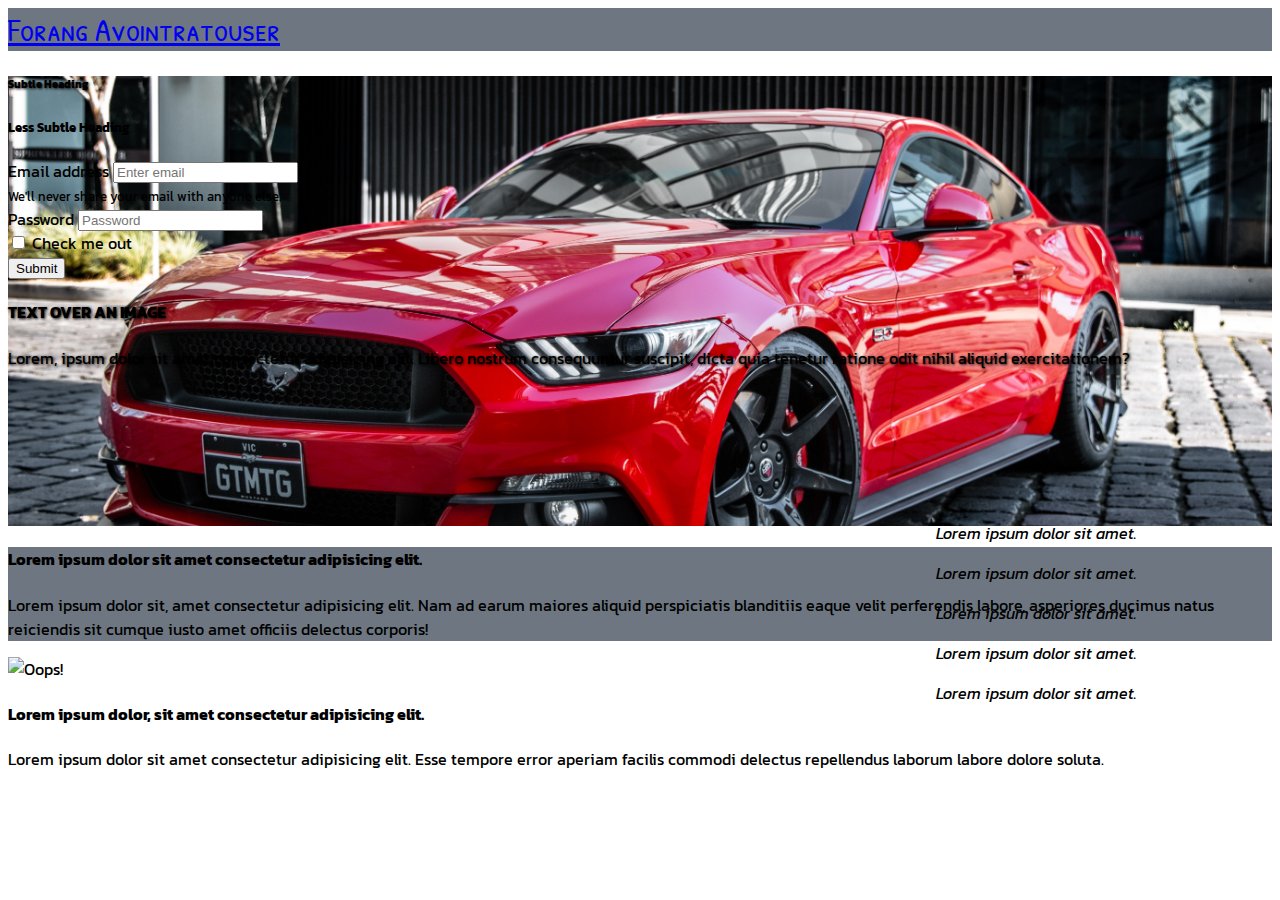
==== index.html @ f3588e38 "Working on photos section alignmnet" ====
<!DOCTYPE html>
<html lang="en">
<head>
  <meta charset="UTF-8">
  <meta http-equiv="X-UA-Compatible" content="IE=edge">
  <meta name="viewport" content="width=device-width, initial-scale=1.0">
  <title>Week 1 Checkpoint | Clone Site</title>
  <link rel="stylesheet" href="https://cdn.jsdelivr.net/npm/bootstrap@4.6.0/dist/css/bootstrap.min.css" integrity="sha384-B0vP5xmATw1+K9KRQjQERJvTumQW0nPEzvF6L/Z6nronJ3oUOFUFpCjEUQouq2+l" crossorigin="anonymous">
  <link rel="stylesheet" href="https://cdnjs.cloudflare.com/ajax/libs/font-awesome/5.15.3/css/all.min.css" integrity="sha512-iBBXm8fW90+nuLcSKlbmrPcLa0OT92xO1BIsZ+ywDWZCvqsWgccV3gFoRBv0z+8dLJgyAHIhR35VZc2oM/gI1w==" crossorigin="anonymous" />
  <link rel="stylesheet" href="style.css">
  <link rel="preconnect" href="https://fonts.gstatic.com">
  <link href="https://fonts.googleapis.com/css2?family=Kanit&family=Patrick+Hand+SC&display=swap" rel="stylesheet">
</head>
<body>
  <!-- CONTINER 1 -->
  <header class="container-fluid">
    <div class="row">
      <div class="col-12 p-0">
<!-- Sticky-top nav bar with icon and text -->
        <nav class="navbar sticky-top navbar-light" id="top-bar">
          <a class="navbar-brand text-light" href="#">
            <i class="fas fa-cogs mr-3"></i>
            Forang Avointratouser
          </a>
        </nav>
      </div>
    </div>
  </header>
  <!-- END CONTAINER 1 -->

  <main>
    <!-- CONTAINER 2 -->
    <div class="container-fluid">

      <div class="car-banner row p-0 align-content-center">
        <div class="info-input col-md-4 col-12 p-md-5">
          <h6 class="mb-0 text-light">Subtle Heading</h6>
          <!-- INFO CARD START -->
          <div class="card align-self-center" style="width: 20rem;">
            <div class="card-body">
              <h5 class="text-dark">Less Subtle Heading</h5>
              <!-- FORM START -->
              <div class="sample-form">
                <div class="form-group">
                  <label for="exampleInputEmail1">Email address</label>
                  <input type="email" class="form-control" id="exampleInputEmail1" aria-describedby="emailHelp" placeholder="Enter email">
                  <small id="emailHelp" class="form-text text-muted">We'll never share your email with anyone else.</small>
                </div>
                <div class="form-group">
                  <label for="exampleInputPassword1">Password</label>
                  <input type="password" class="form-control" id="exampleInputPassword1" placeholder="Password">
                </div>
                <div class="form-group form-check">
                  <input type="checkbox" class="form-check-input" id="exampleCheck1">
                  <label class="form-check-label" for="exampleCheck1">Check me out</label>
                </div>
                <button type="submit" class="btn btn-primary">Submit</button>
              </div>
              <!-- FORM END -->
            </div>
          </div>
        </div>
        <!-- INFO CARD END -->
        <div class="banner-text col-8 text-light flex-column justify-content-center d-none d-md-flex">
          <h4>TEXT OVER AN IMAGE</h4>
          <div class="row">
            <div class="col-8">
              <p>Lorem, ipsum dolor sit amet consectetur adipisicing elit. Libero nostrum consequuntur suscipit, dicta quia tenetur ratione odit nihil aliquid exercitationem?</p>
            </div>
          </div>
        </div>
      </div>  
      </div>
    <!-- END CONTAINER 2 -->

    <!-- CONTAINER 3 -->
    <div class="container-fluid">
      <div class="info-details-box row p-0 p-md-4">
        <div class="info-links-box col-12 col-md-6 order-md-2">
          <div class="card mt-4 mt-md-0" style="width: 20rem;">
            <div class="card-body d-flex flex-column">
              <i class="fas fa-wrench p-2 d-flex flex-row"><p class="px-3 mb-0">Lorem ipsum dolor sit amet.</p></i>
              <i class="fas fa-cog p-2 d-flex flex-row"><p class="px-3 mb-0">Lorem ipsum dolor sit amet.</p></i>
              <i class="fas fa-circle-notch p-2 d-flex flex-row"><p class="px-3 mb-0">Lorem ipsum dolor sit amet.</p></i>
              <i class="fas fa-check-double p-2 d-flex flex-row"><p class="px-3 mb-0">Lorem ipsum dolor sit amet.</p></i>
              <i class="fas fa-handshake p-2 d-flex flex-row"><p class="px-3 mb-0">Lorem ipsum dolor sit amet.</p></i>
            </div>
          </div>
        </div>
        <div class="col-12 col-md-4 text-light my-2">
          <h4>Lorem ipsum dolor sit amet consectetur adipisicing elit.</h4>
          <p>Lorem ipsum dolor sit, amet consectetur adipisicing elit. Nam ad earum maiores aliquid perspiciatis blanditiis eaque velit perferendis labore, asperiores ducimus natus reiciendis sit cumque iusto amet officiis delectus corporis!</p>
        </div>
      </div>
      <div class="photos bg-light row p-4">
        <div class="col-4">
          <img src="http://placeimg.com/300/400/any" alt="Oops!">
        </div>
        <div class="col-8">
          <span class="d-flex felx-row">
            <h4><i class="fas fa-gas-pump p-2"></i>Lorem ipsum dolor, sit amet consectetur adipisicing elit.</h4>
          </span>
          <p>Lorem ipsum dolor sit amet consectetur adipisicing elit. Esse tempore error aperiam facilis commodi delectus repellendus laborum labore dolore soluta.</p>

        </div>
      </div>
    </div>
    <!-- END CONTAINER 3 -->
  </main>

  <footer class="container"></footer>
</body>
</html>
---- style.css ----
:root {
  --blue-theme: #111d5e;
  --mustang-red: #8f0000;
  --orange-theme: #f37121;
  --green-theme: #c0e218;
  --gray-theme: #6e7781;
}

/* font-family: 'Kanit', sans-serif; */
/* font-family: 'Patrick Hand SC', cursive; */

body {
  font-family: 'Kanit', sans-serif;
}

 .navbar {
  background-color: var(--gray-theme);
  font-family: 'Patrick Hand SC', cursive;
}

.navbar-brand {
  font-size: 2rem;
}

.car-banner {
  background-image: url(./Mustan\ Pic.jpg);
  background-size: cover;
  background-position: center;
  height: 50vh;
}

.info-input>h6 {
  text-shadow: 1px 1px 3px black;
}

.banner-text {
  text-shadow: 1px 1px 3px black;
}

.info-details-box {
  position: relative;
  background-color: var(--gray-theme);
}

.info-links-box {
  position: absolute;
  bottom: -5rem;
  right: 1rem;
  
}

@media screen and (max-width: 700px) {
  .car-banner {
    min-height: 70vh;
  }

  .info-details-box {
    min-height: 80vh;
  }
  .info-links-box {
    position: unset;
  }
}
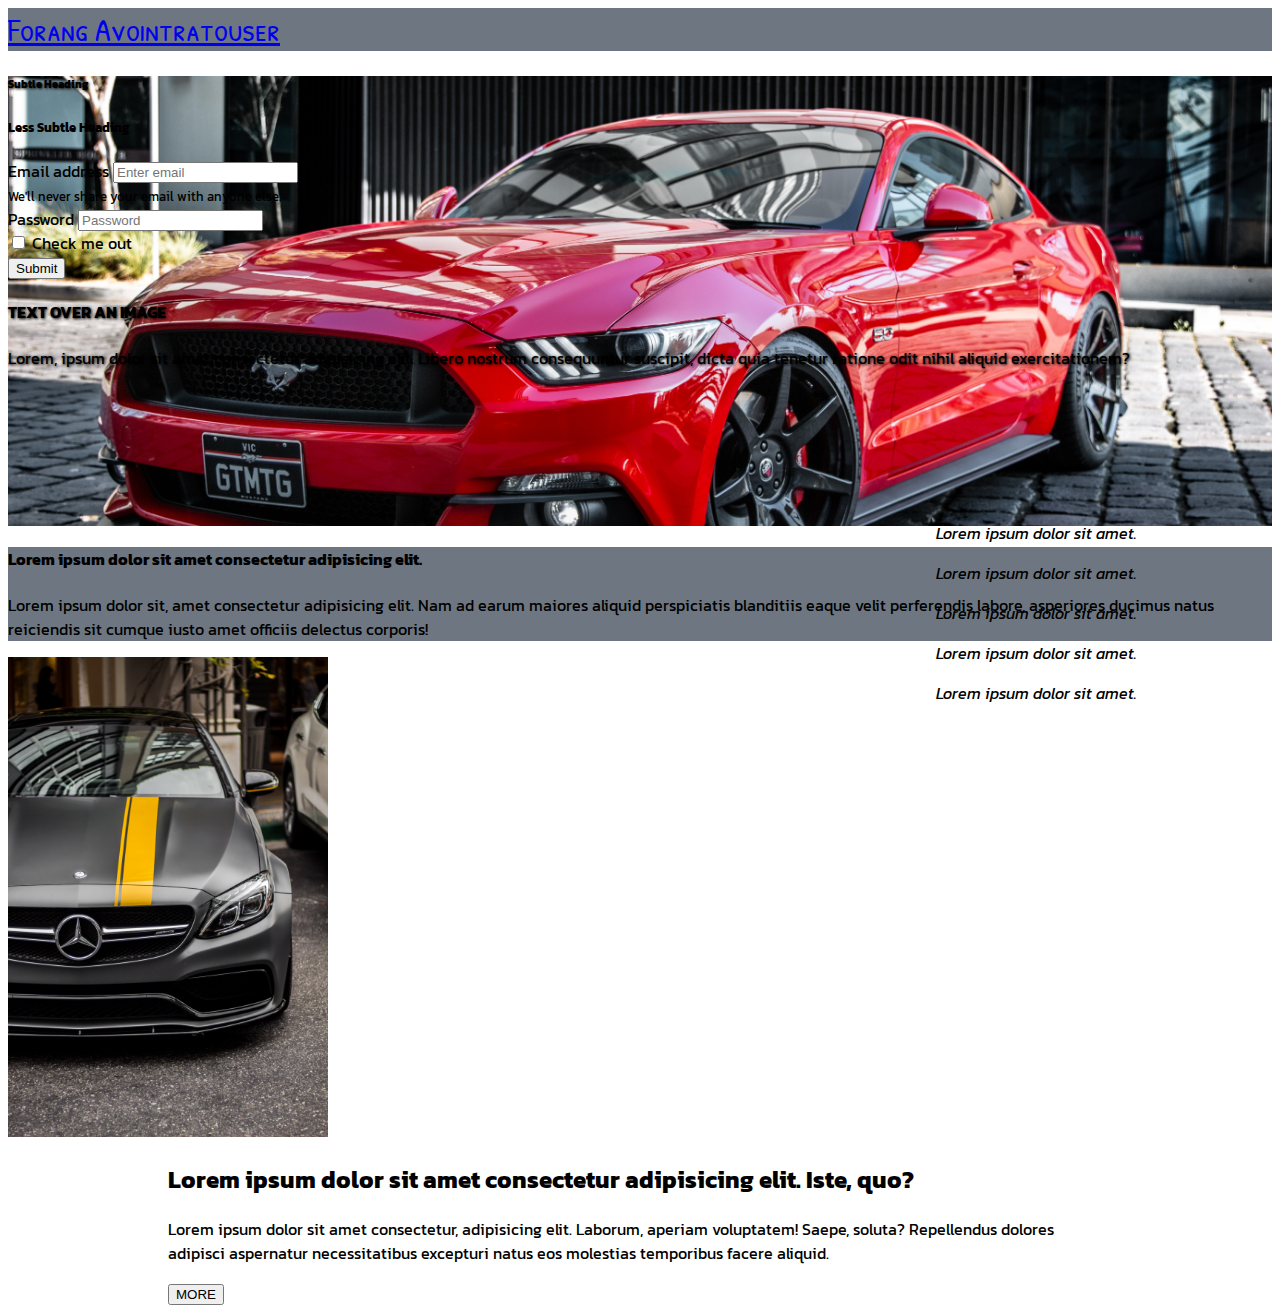
==== commit 61bef7a6: "Row with pic, text, and more button" ====
--- a/index.html
+++ b/index.html
@@ -12,12 +12,12 @@
   <link href="https://fonts.googleapis.com/css2?family=Kanit&family=Patrick+Hand+SC&display=swap" rel="stylesheet">
 </head>
 <body>
-  <!-- CONTINER 1 -->
-  <header class="container-fluid">
+  <!-- CONTINER 1 Sticky Navbar Header LINK -->
+  <header class="container-fluid sticky-top">
     <div class="row">
       <div class="col-12 p-0">
 <!-- Sticky-top nav bar with icon and text -->
-        <nav class="navbar sticky-top navbar-light" id="top-bar">
+        <nav class="navbar navbar-light" id="top-bar">
           <a class="navbar-brand text-light" href="#">
             <i class="fas fa-cogs mr-3"></i>
             Forang Avointratouser
@@ -29,9 +29,8 @@
   <!-- END CONTAINER 1 -->
 
   <main>
-    <!-- CONTAINER 2 -->
+    <!-- CONTAINER 2 Banner Section LINK -->
     <div class="container-fluid">
-
       <div class="car-banner row p-0 align-content-center">
         <div class="info-input col-md-4 col-12 p-md-5">
           <h6 class="mb-0 text-light">Subtle Heading</h6>
@@ -73,11 +72,12 @@
       </div>
     <!-- END CONTAINER 2 -->
 
-    <!-- CONTAINER 3 -->
+    <!-- CONTAINER 3 LINK -->
     <div class="container-fluid">
+      <!-- INFO AND ICONS CARD LINK -->
       <div class="info-details-box row p-0 p-md-4">
         <div class="info-links-box col-12 col-md-6 order-md-2">
-          <div class="card mt-4 mt-md-0" style="width: 20rem;">
+          <div class="card mt-4 mt-md-0 bg-light" style="width: 20rem;">
             <div class="card-body d-flex flex-column">
               <i class="fas fa-wrench p-2 d-flex flex-row"><p class="px-3 mb-0">Lorem ipsum dolor sit amet.</p></i>
               <i class="fas fa-cog p-2 d-flex flex-row"><p class="px-3 mb-0">Lorem ipsum dolor sit amet.</p></i>
@@ -92,16 +92,17 @@
           <p>Lorem ipsum dolor sit, amet consectetur adipisicing elit. Nam ad earum maiores aliquid perspiciatis blanditiis eaque velit perferendis labore, asperiores ducimus natus reiciendis sit cumque iusto amet officiis delectus corporis!</p>
         </div>
       </div>
-      <div class="photos bg-light row p-4">
-        <div class="col-4">
-          <img src="http://placeimg.com/300/400/any" alt="Oops!">
+      <!-- PICTURE AND MORE INFO LINK -->
+      <div class="row bg-light align-items-center p-4">
+        <div class="car-pic1 col-md-4 col-12">
+          <img src="./Mercedes Grey.jpg" alt="Oops!">
         </div>
-        <div class="col-8">
-          <span class="d-flex felx-row">
-            <h4><i class="fas fa-gas-pump p-2"></i>Lorem ipsum dolor, sit amet consectetur adipisicing elit.</h4>
-          </span>
-          <p>Lorem ipsum dolor sit amet consectetur adipisicing elit. Esse tempore error aperiam facilis commodi delectus repellendus laborum labore dolore soluta.</p>
-
+        <div class="more-info col-md-8 col-12 align-middle">
+          <h2>Lorem ipsum dolor sit amet consectetur adipisicing elit. Iste, quo?</h2>
+          <p>Lorem ipsum dolor sit amet consectetur, adipisicing elit. Laborum, aperiam voluptatem! Saepe, soluta? Repellendus dolores adipisci aspernatur necessitatibus excepturi natus eos molestias temporibus facere aliquid.</p>
+          <div class="more button d-flex justify-content-end">
+            <input class="btn btn-primary" type="submit" value="MORE">
+          </div>
         </div>
       </div>
     </div>
--- a/style.css
+++ b/style.css
@@ -23,7 +23,7 @@
 }
 
 .car-banner {
-  background-image: url(./Mustan\ Pic.jpg);
+  background-image: url(./Mustan\ Red.jpg);
   background-size: cover;
   background-position: center;
   height: 50vh;
@@ -49,6 +49,18 @@
   
 }
 
+.car-pic1>img {
+  max-width: 25vw;
+}
+
+.more-info {
+  padding: 0rem 10rem;
+}
+
+.more.button {
+  padding-right: 4rem;
+}
+
 @media screen and (max-width: 700px) {
   .car-banner {
     min-height: 70vh;
@@ -60,4 +72,16 @@
   .info-links-box {
     position: unset;
   }
+
+  .car-pic1>img {
+    max-width: 80vw;
+  }
+
+  .more-info {
+    padding: 1rem;
+  }
+
+  .more.button {
+    padding-right: 2rem;
+  }
 }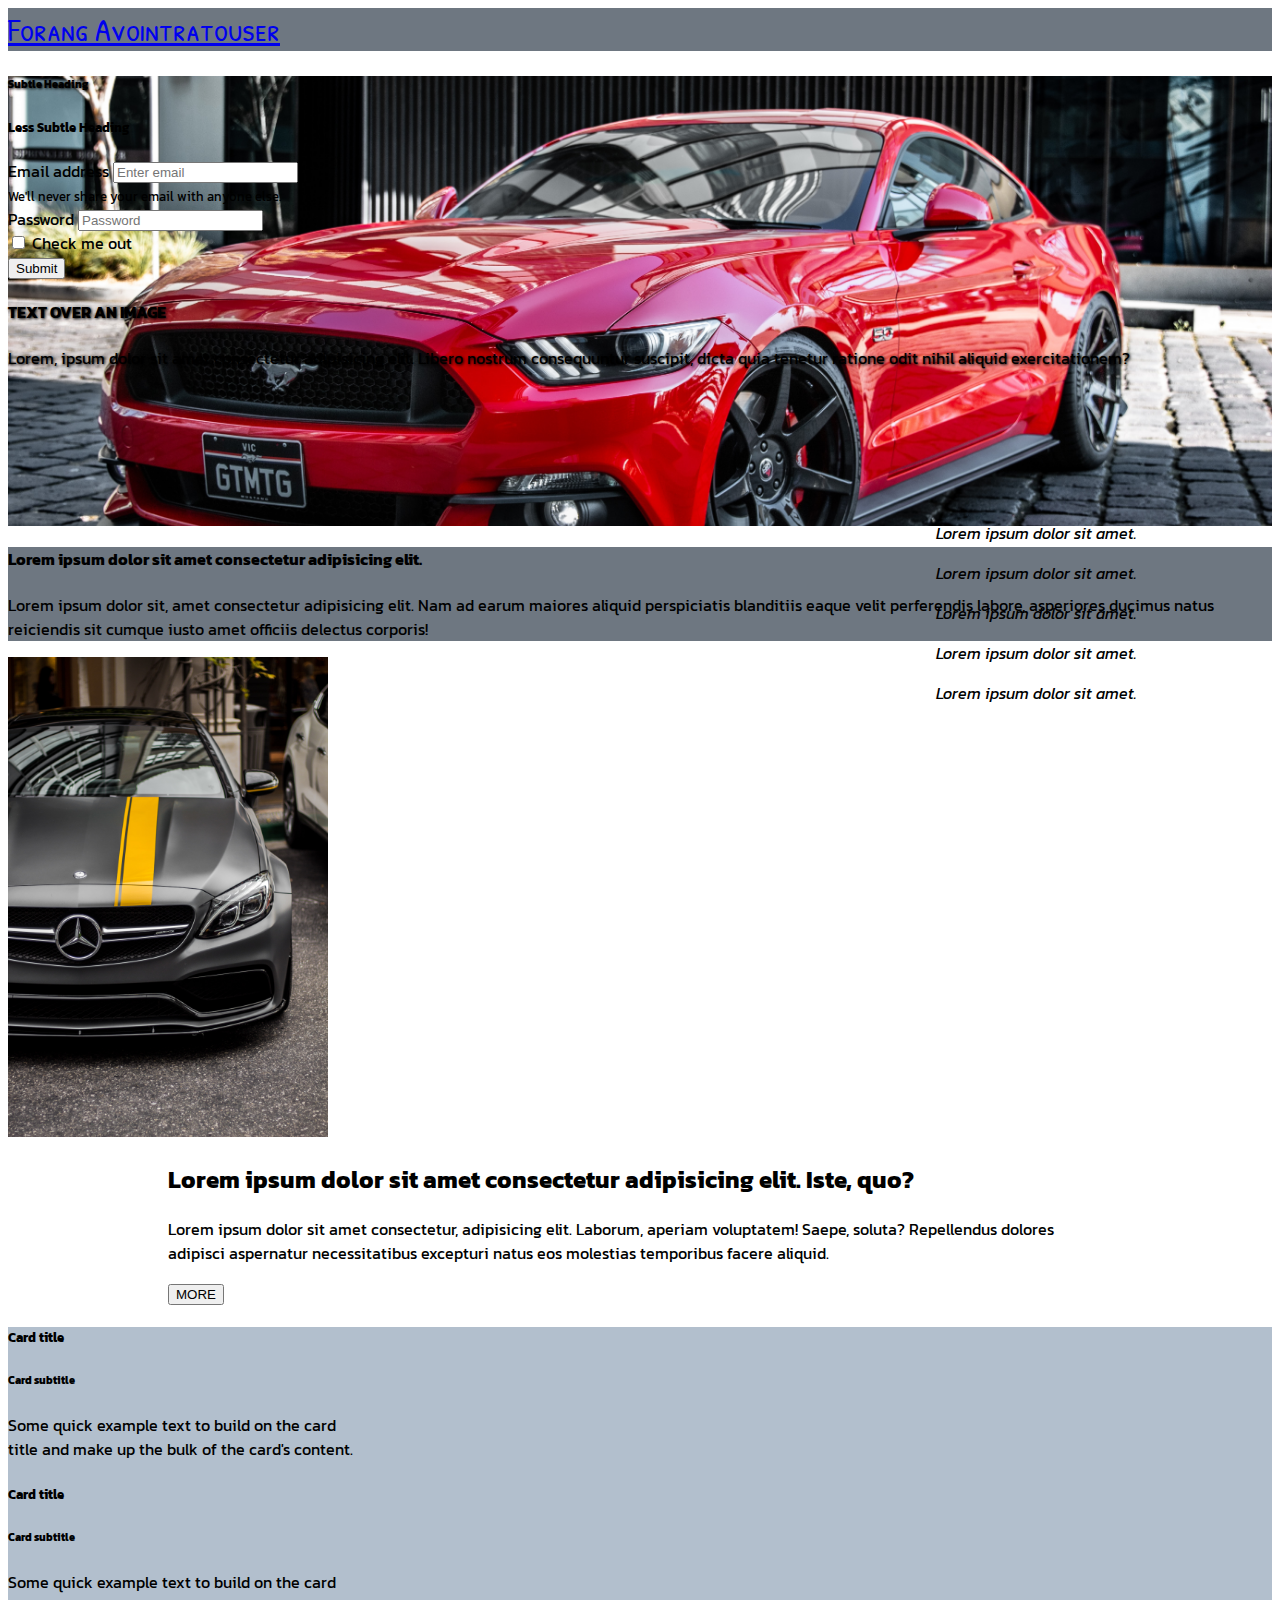
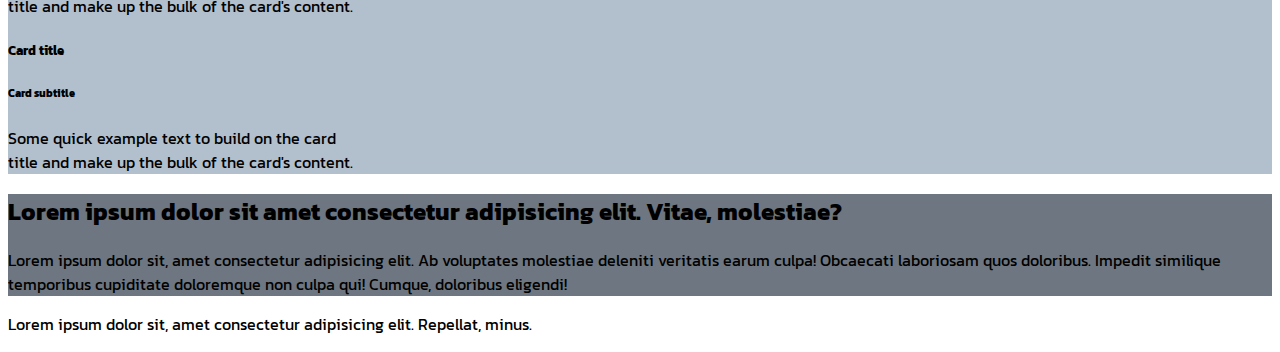
==== commit 32e1b787: "All sections complete" ====
--- a/index.html
+++ b/index.html
@@ -19,7 +19,7 @@
 <!-- Sticky-top nav bar with icon and text -->
         <nav class="navbar navbar-light" id="top-bar">
           <a class="navbar-brand text-light" href="#">
-            <i class="fas fa-cogs mr-3"></i>
+            <i class="fas fa-cogs mr-md-3 mr-2"></i>
             Forang Avointratouser
           </a>
         </nav>
@@ -29,7 +29,7 @@
   <!-- END CONTAINER 1 -->
 
   <main>
-    <!-- CONTAINER 2 Banner Section LINK -->
+  <!-- CONTAINER 2 Banner Section LINK -->
     <div class="container-fluid">
       <div class="car-banner row p-0 align-content-center">
         <div class="info-input col-md-4 col-12 p-md-5">
@@ -70,9 +70,9 @@
         </div>
       </div>  
       </div>
-    <!-- END CONTAINER 2 -->
+  <!-- END CONTAINER 2 -->
 
-    <!-- CONTAINER 3 LINK -->
+  <!-- CONTAINER 3 LINK -->
     <div class="container-fluid">
       <!-- INFO AND ICONS CARD LINK -->
       <div class="info-details-box row p-0 p-md-4">
@@ -105,10 +105,60 @@
           </div>
         </div>
       </div>
+      <!-- THREE CARDS ROW (MIDDLE CARD LARGER) LINK -->
+      <div class="three-cards row align-self-center py-4 flex-column flex-md-row">
+        <div class="col fit align d-flex justify-content-center order-2 order-md-1 py-md-0 py-4">
+          <div class="card" style="width: 22rem;">
+            <div class="card-body">
+              <h5 class="card-title">Card title</h5>
+              <h6 class="card-subtitle mb-2 text-muted">Card subtitle</h6>
+              <p class="card-text">Some quick example text to build on the card title and make up the bulk of the card's content.</p>
+            </div>
+          </div>
+        </div>
+        <div class="col fit align d-flex justify-content-center order-1 order-md-2 py-md-0 py-4">
+          <div class="card" style="width: 22rem;">
+            <div class="card-body">
+              <div class="icons">
+                <span class="d-flex justify-content-around">
+                  <i class="far fa-star fa-2x mb-3"></i>
+                  <i class="far fa-star fa-2x mb-3"></i>
+                  <i class="far fa-star fa-2x mb-3"></i>
+                </span>
+              </div>
+              <h5 class="card-title">Card title</h5>
+              <h6 class="card-subtitle mb-2 text-muted">Card subtitle</h6>
+              <p class="card-text">Some quick example text to build on the card title and make up the bulk of the card's content.</p>
+            </div>
+          </div>
+        </div>
+        <div class="col fit align d-flex justify-content-center order-3 py-md-0 py-4">
+          <div class="card" style="width: 22rem;">
+            <div class="card-body">
+              <h5 class="card-title">Card title</h5>
+              <h6 class="card-subtitle mb-2 text-muted">Card subtitle</h6>
+              <p class="card-text">Some quick example text to build on the card title and make up the bulk of the card's content.</p>
+            </div>
+          </div>
+        </div>
+      </div>
     </div>
-    <!-- END CONTAINER 3 -->
+  <!-- END CONTAINER 3 -->
   </main>
-
-  <footer class="container"></footer>
+  <!-- CONTAINER 4 LINK -->
+  <footer class="container-fluid">
+    <div class="footer-top row">
+      <div class="col-12 p-4">
+        <h2>Lorem ipsum dolor sit amet consectetur adipisicing elit. Vitae, molestiae?</h2>
+        <p>Lorem ipsum dolor sit, amet consectetur adipisicing elit. Ab voluptates molestiae deleniti veritatis earum culpa! Obcaecati laboriosam quos doloribus. Impedit similique temporibus cupiditate doloremque non culpa qui! Cumque, doloribus eligendi!</p>
+      </div>
+    </div>
+    <div class="footer-bottom row bg-light">
+      <div class="col-12 p-4 d-flex justify-content-center">
+        <p>Lorem ipsum dolor sit, amet consectetur adipisicing elit. Repellat, minus.</p>
+      </div>
+    </div>
+  </footer>
+  <!-- END CONTAINER 4 -->
 </body>
 </html>--- a/style.css
+++ b/style.css
@@ -4,6 +4,7 @@
   --orange-theme: #f37121;
   --green-theme: #c0e218;
   --gray-theme: #6e7781;
+  --light-gray-theme: #b2bfcd;
 }
 
 /* font-family: 'Kanit', sans-serif; */
@@ -61,6 +62,19 @@
   padding-right: 4rem;
 }
 
+.three-cards {
+  background-color: var(--light-gray-theme);
+}
+
+.fit.align {
+  height: fit-content;
+  align-self: center;
+}
+
+.footer-top {
+  background-color: var(--gray-theme);
+}
+
 @media screen and (max-width: 700px) {
   .car-banner {
     min-height: 70vh;
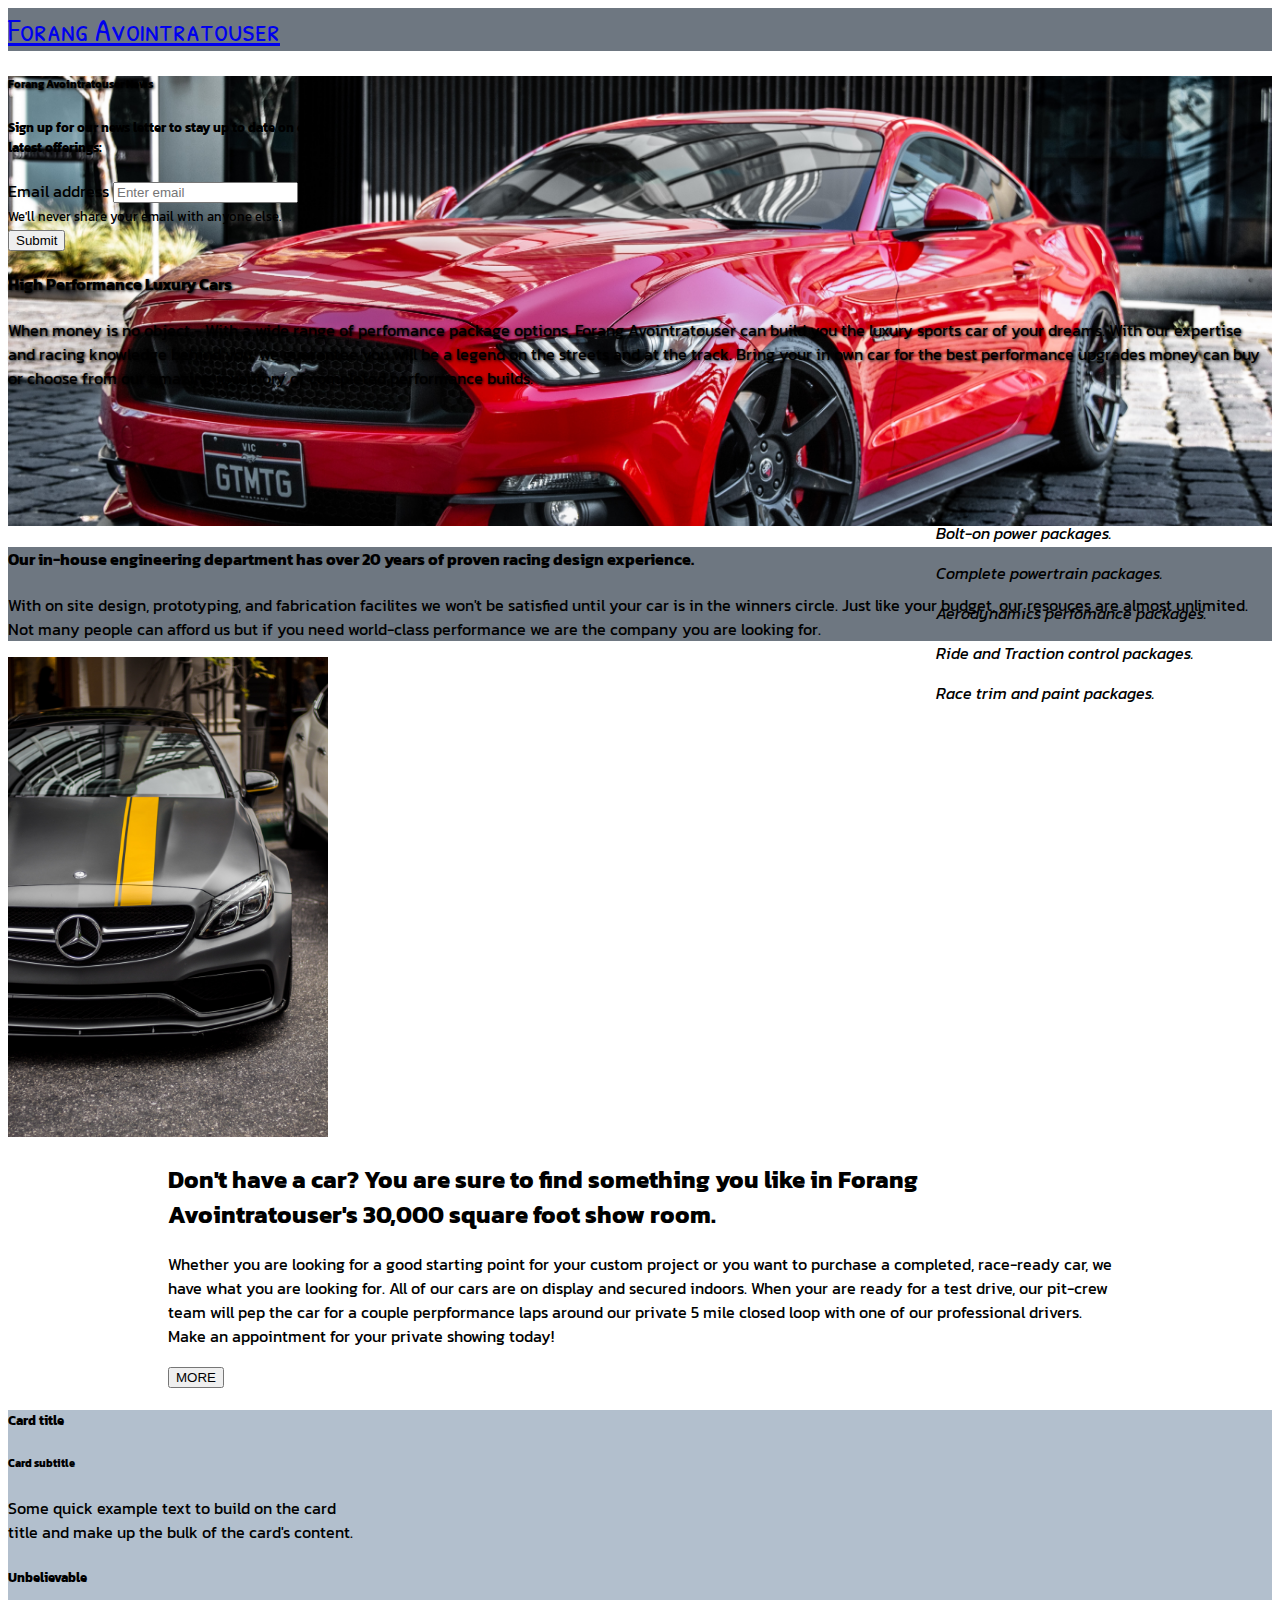
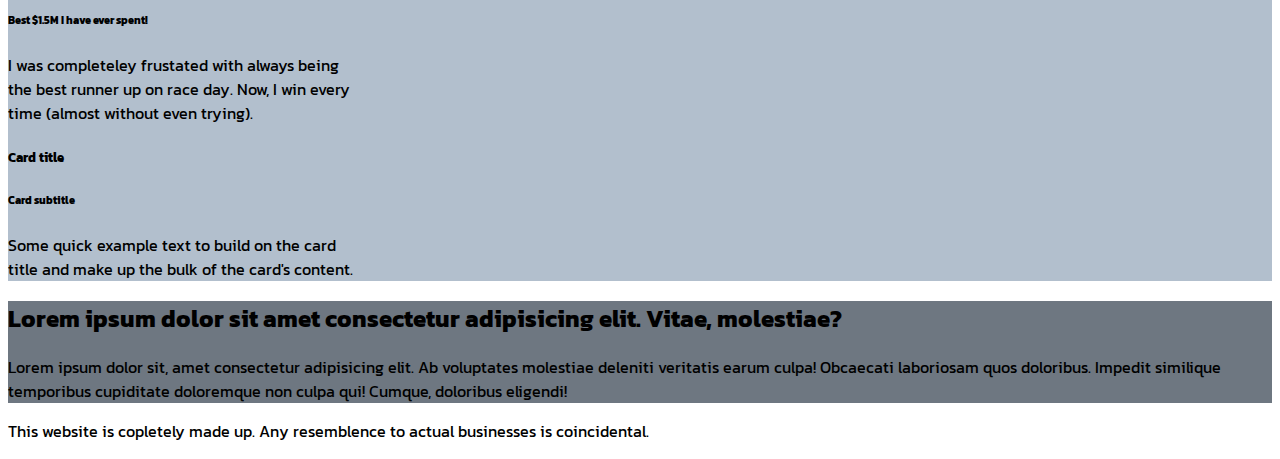
==== commit 73257d93: "Additional text changes" ====
--- a/index.html
+++ b/index.html
@@ -33,11 +33,11 @@
     <div class="container-fluid">
       <div class="car-banner row p-0 align-content-center">
         <div class="info-input col-md-4 col-12 p-md-5">
-          <h6 class="mb-0 text-light">Subtle Heading</h6>
+          <h6 class="mb-0 text-light">Forang Avointratouser News</h6>
           <!-- INFO CARD START -->
           <div class="card align-self-center" style="width: 20rem;">
             <div class="card-body">
-              <h5 class="text-dark">Less Subtle Heading</h5>
+              <h5 class="text-dark">Sign up for our news letter to stay up to date on our latest offerings:</h5>
               <!-- FORM START -->
               <div class="sample-form">
                 <div class="form-group">
@@ -45,14 +45,22 @@
                   <input type="email" class="form-control" id="exampleInputEmail1" aria-describedby="emailHelp" placeholder="Enter email">
                   <small id="emailHelp" class="form-text text-muted">We'll never share your email with anyone else.</small>
                 </div>
-                <div class="form-group">
-                  <label for="exampleInputPassword1">Password</label>
-                  <input type="password" class="form-control" id="exampleInputPassword1" placeholder="Password">
-                </div>
-                <div class="form-group form-check">
-                  <input type="checkbox" class="form-check-input" id="exampleCheck1">
-                  <label class="form-check-label" for="exampleCheck1">Check me out</label>
-                </div>
+<!-- 
+
+  <div class="form-group">
+    <label for="exampleInputPassword1">Password</label>
+    <input type="password" class="form-control" id="exampleInputPassword1" placeholder="Password">
+  </div>
+-->
+
+<!-- 
+
+  <div class="form-group form-check">
+    <input type="checkbox" class="form-check-input" id="exampleCheck1">
+    <label class="form-check-label" for="exampleCheck1">Check me out</label>
+  </div>
+  
+-->
                 <button type="submit" class="btn btn-primary">Submit</button>
               </div>
               <!-- FORM END -->
@@ -61,10 +69,10 @@
         </div>
         <!-- INFO CARD END -->
         <div class="banner-text col-8 text-light flex-column justify-content-center d-none d-md-flex">
-          <h4>TEXT OVER AN IMAGE</h4>
+          <h4>High Performance Luxury Cars</h4>
           <div class="row">
             <div class="col-8">
-              <p>Lorem, ipsum dolor sit amet consectetur adipisicing elit. Libero nostrum consequuntur suscipit, dicta quia tenetur ratione odit nihil aliquid exercitationem?</p>
+              <p>When money is no object - With a wide range of perfomance package options, Forang Avointratouser can build you the luxury sports car of your dreams.  With our expertise and racing knowledge behind you, we guarantee you will be a legend on the streets and at the track.  Bring your in own car for the best performance upgrades money can buy or choose from our amazing inventory of completed performance builds.</p>
             </div>
           </div>
         </div>
@@ -79,17 +87,17 @@
         <div class="info-links-box col-12 col-md-6 order-md-2">
           <div class="card mt-4 mt-md-0 bg-light" style="width: 20rem;">
             <div class="card-body d-flex flex-column">
-              <i class="fas fa-wrench p-2 d-flex flex-row"><p class="px-3 mb-0">Lorem ipsum dolor sit amet.</p></i>
-              <i class="fas fa-cog p-2 d-flex flex-row"><p class="px-3 mb-0">Lorem ipsum dolor sit amet.</p></i>
-              <i class="fas fa-circle-notch p-2 d-flex flex-row"><p class="px-3 mb-0">Lorem ipsum dolor sit amet.</p></i>
-              <i class="fas fa-check-double p-2 d-flex flex-row"><p class="px-3 mb-0">Lorem ipsum dolor sit amet.</p></i>
-              <i class="fas fa-handshake p-2 d-flex flex-row"><p class="px-3 mb-0">Lorem ipsum dolor sit amet.</p></i>
+              <i class="fas fa-wrench p-2 d-flex flex-row"><p class="px-3 mb-0">Bolt-on power packages.</p></i>
+              <i class="fas fa-cog p-2 d-flex flex-row"><p class="px-3 mb-0">Complete powertrain packages.</p></i>
+              <i class="fas fa-circle-notch p-2 d-flex flex-row"><p class="px-3 mb-0">Aerodynamics perfomance packages.</p></i>
+              <i class="fas fa-check-double p-2 d-flex flex-row"><p class="px-3 mb-0">Ride and Traction control packages.</p></i>
+              <i class="fas fa-handshake p-2 d-flex flex-row"><p class="px-3 mb-0">Race trim and paint packages.</p></i>
             </div>
           </div>
         </div>
         <div class="col-12 col-md-4 text-light my-2">
-          <h4>Lorem ipsum dolor sit amet consectetur adipisicing elit.</h4>
-          <p>Lorem ipsum dolor sit, amet consectetur adipisicing elit. Nam ad earum maiores aliquid perspiciatis blanditiis eaque velit perferendis labore, asperiores ducimus natus reiciendis sit cumque iusto amet officiis delectus corporis!</p>
+          <h4>Our in-house engineering department has over 20 years of proven racing design experience.</h4>
+          <p>With on site design, prototyping, and fabrication facilites we won't be satisfied until your car is in the winners circle.  Just like your budget, our resouces are almost unlimited.  Not many people can afford us but if you need world-class performance we are the company you are looking for.</p>
         </div>
       </div>
       <!-- PICTURE AND MORE INFO LINK -->
@@ -98,8 +106,8 @@
           <img src="./Mercedes Grey.jpg" alt="Oops!">
         </div>
         <div class="more-info col-md-8 col-12 align-middle">
-          <h2>Lorem ipsum dolor sit amet consectetur adipisicing elit. Iste, quo?</h2>
-          <p>Lorem ipsum dolor sit amet consectetur, adipisicing elit. Laborum, aperiam voluptatem! Saepe, soluta? Repellendus dolores adipisci aspernatur necessitatibus excepturi natus eos molestias temporibus facere aliquid.</p>
+          <h2>Don't have a car?  You are sure to find something you like in Forang Avointratouser's 30,000 square foot show room.</h2>
+          <p>Whether you are looking for a good starting point for your custom project or you want to purchase a completed, race-ready car, we have what you are looking for.  All of our cars are on display and secured indoors.  When your are ready for a test drive, our pit-crew team will pep the car for a couple perpformance laps around our private 5 mile closed loop with one of our professional drivers.  Make an appointment for your private showing today!</p>
           <div class="more button d-flex justify-content-end">
             <input class="btn btn-primary" type="submit" value="MORE">
           </div>
@@ -126,9 +134,9 @@
                   <i class="far fa-star fa-2x mb-3"></i>
                 </span>
               </div>
-              <h5 class="card-title">Card title</h5>
-              <h6 class="card-subtitle mb-2 text-muted">Card subtitle</h6>
-              <p class="card-text">Some quick example text to build on the card title and make up the bulk of the card's content.</p>
+              <h5 class="card-title">Unbelievable</h5>
+              <h6 class="card-subtitle mb-2 text-muted">Best $1.5M I have ever spent!</h6>
+              <p class="card-text">I was completeley frustated with always being the best runner up on race day.  Now, I win every time (almost without even trying).</p>
             </div>
           </div>
         </div>
@@ -155,7 +163,8 @@
     </div>
     <div class="footer-bottom row bg-light">
       <div class="col-12 p-4 d-flex justify-content-center">
-        <p>Lorem ipsum dolor sit, amet consectetur adipisicing elit. Repellat, minus.</p>
+        <p>This website is copletely made up. Any resemblence to actual businesses is coincidental.</p>
+
       </div>
     </div>
   </footer>
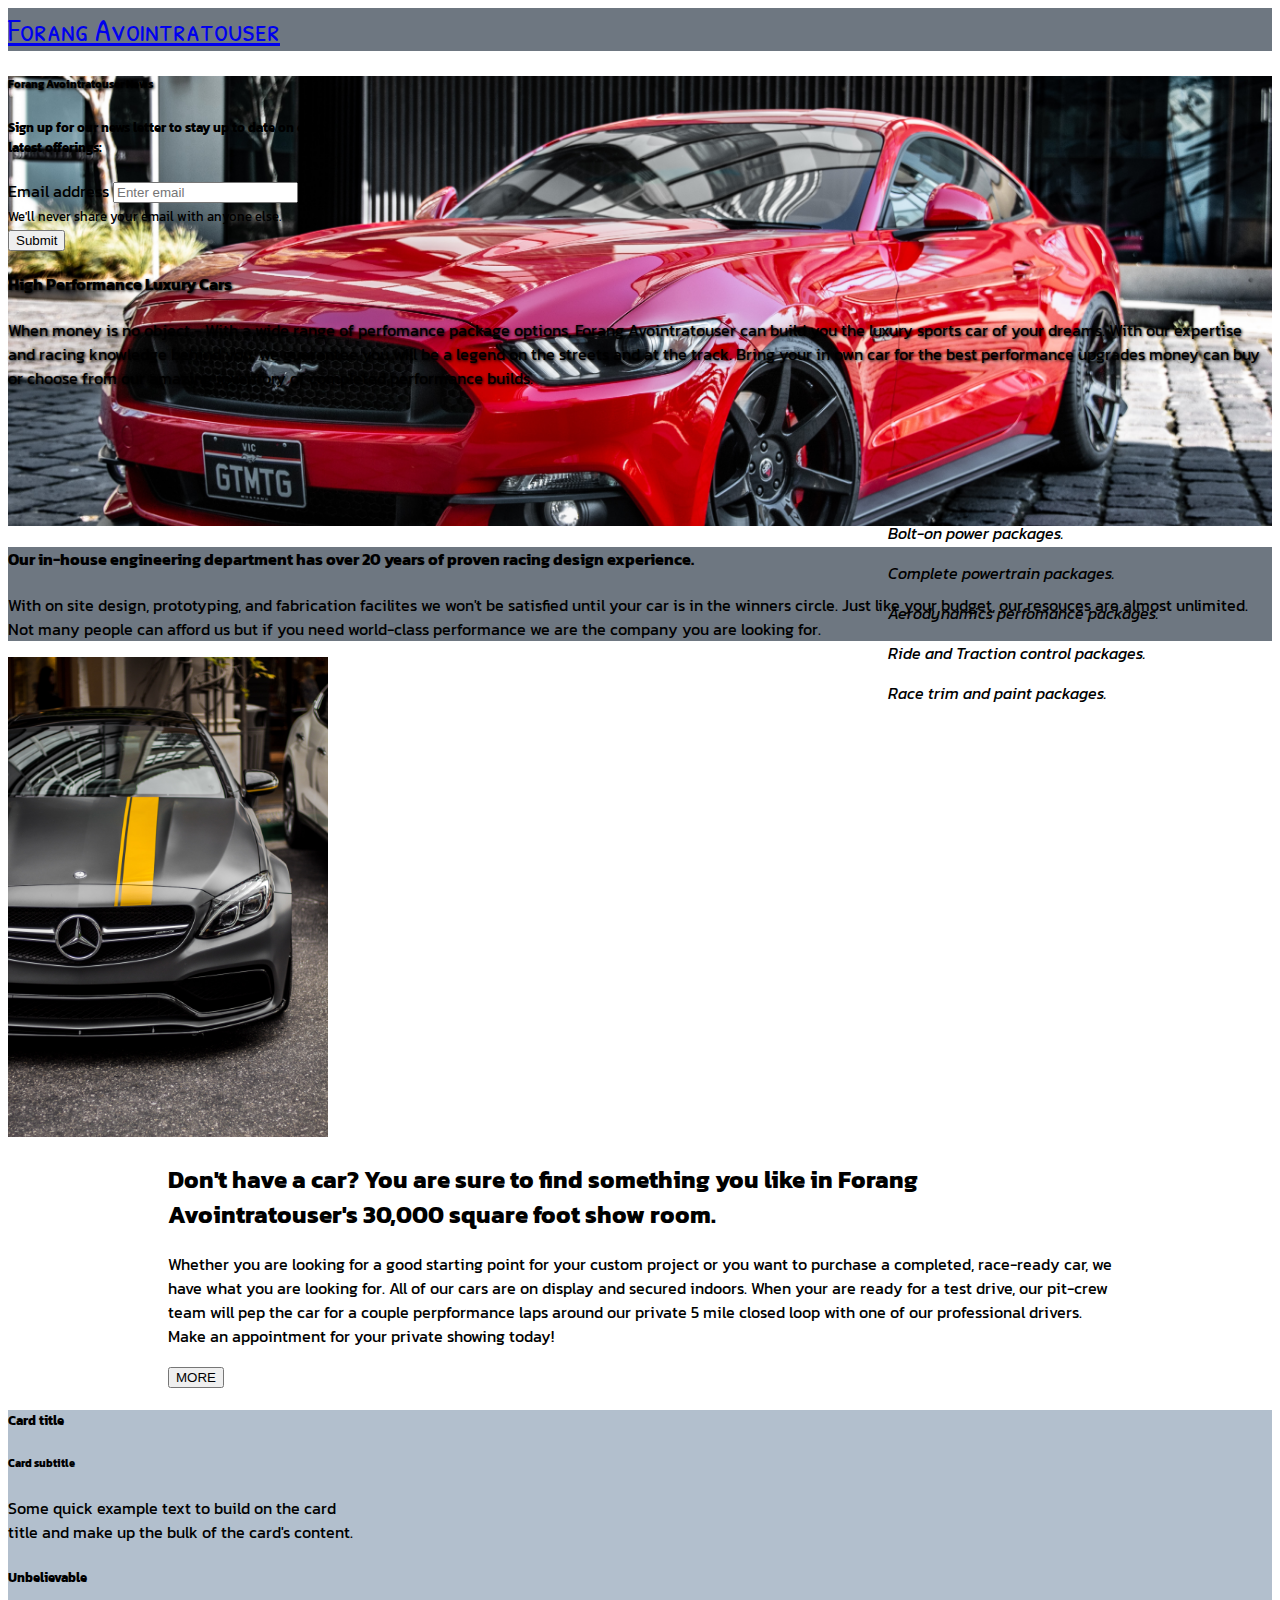
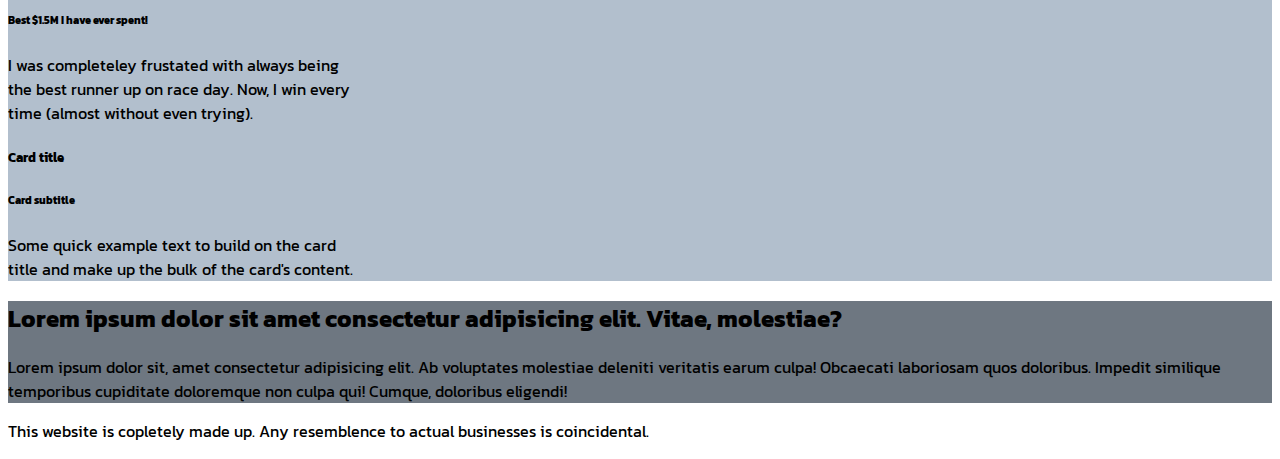
==== commit 91a6db24: "More text updates" ====
--- a/index.html
+++ b/index.html
@@ -85,7 +85,7 @@
       <!-- INFO AND ICONS CARD LINK -->
       <div class="info-details-box row p-0 p-md-4">
         <div class="info-links-box col-12 col-md-6 order-md-2">
-          <div class="card mt-4 mt-md-0 bg-light" style="width: 20rem;">
+          <div class="card mt-4 mt-md-0 bg-light" style="width: 23rem;">
             <div class="card-body d-flex flex-column">
               <i class="fas fa-wrench p-2 d-flex flex-row"><p class="px-3 mb-0">Bolt-on power packages.</p></i>
               <i class="fas fa-cog p-2 d-flex flex-row"><p class="px-3 mb-0">Complete powertrain packages.</p></i>
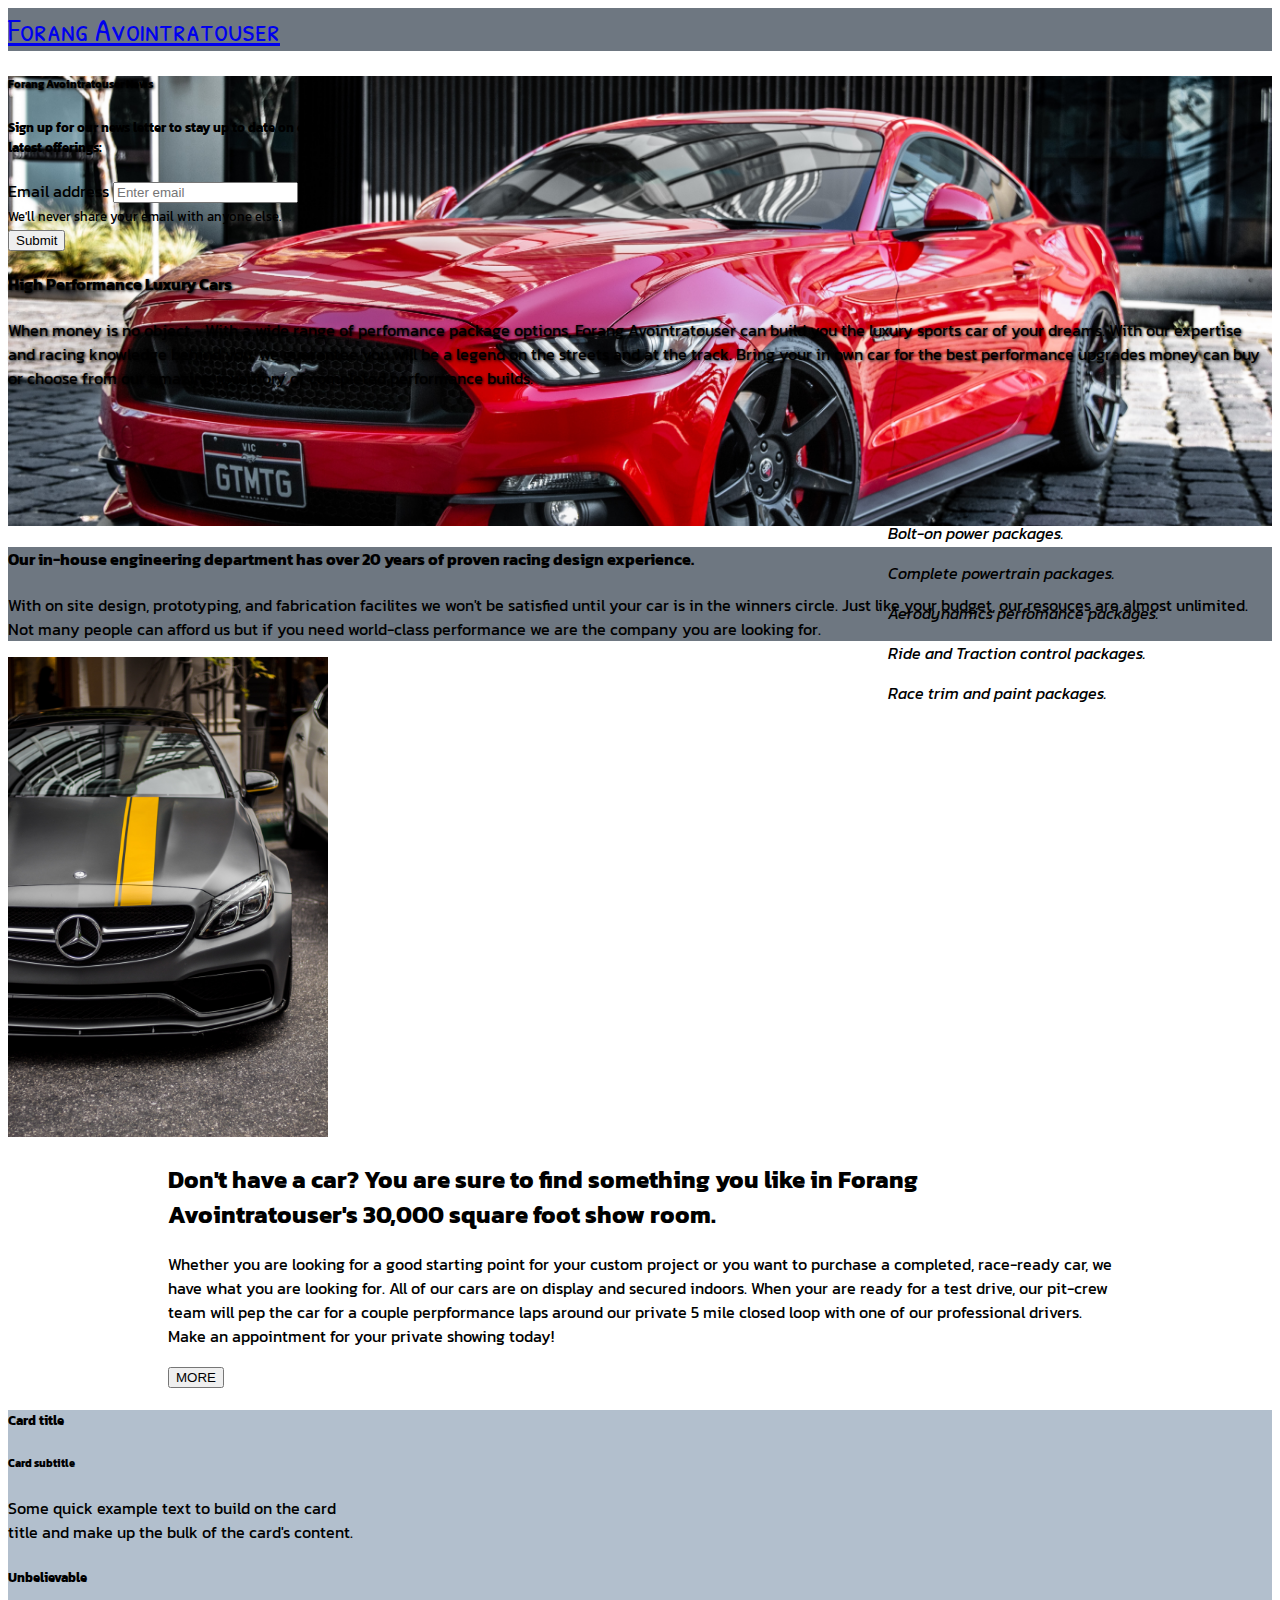
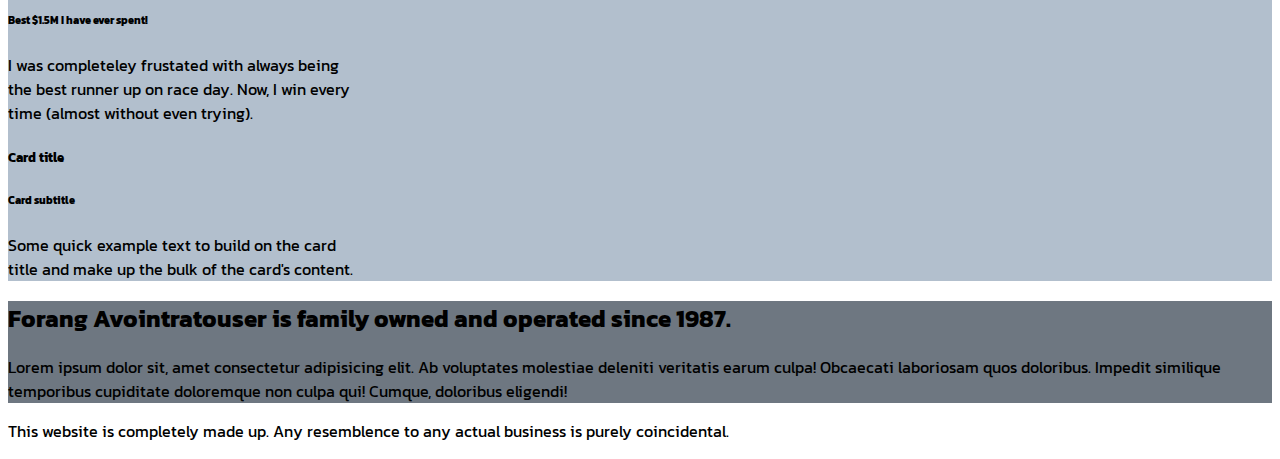
==== commit 26c008e9: "Minor text change" ====
--- a/index.html
+++ b/index.html
@@ -157,13 +157,13 @@
   <footer class="container-fluid">
     <div class="footer-top row">
       <div class="col-12 p-4">
-        <h2>Lorem ipsum dolor sit amet consectetur adipisicing elit. Vitae, molestiae?</h2>
+        <h2>Forang Avointratouser is family owned and operated since 1987.</h2>
         <p>Lorem ipsum dolor sit, amet consectetur adipisicing elit. Ab voluptates molestiae deleniti veritatis earum culpa! Obcaecati laboriosam quos doloribus. Impedit similique temporibus cupiditate doloremque non culpa qui! Cumque, doloribus eligendi!</p>
       </div>
     </div>
     <div class="footer-bottom row bg-light">
       <div class="col-12 p-4 d-flex justify-content-center">
-        <p>This website is copletely made up. Any resemblence to actual businesses is coincidental.</p>
+        <p>This website is completely made up. Any resemblence to any actual business is purely coincidental.</p>
 
       </div>
     </div>
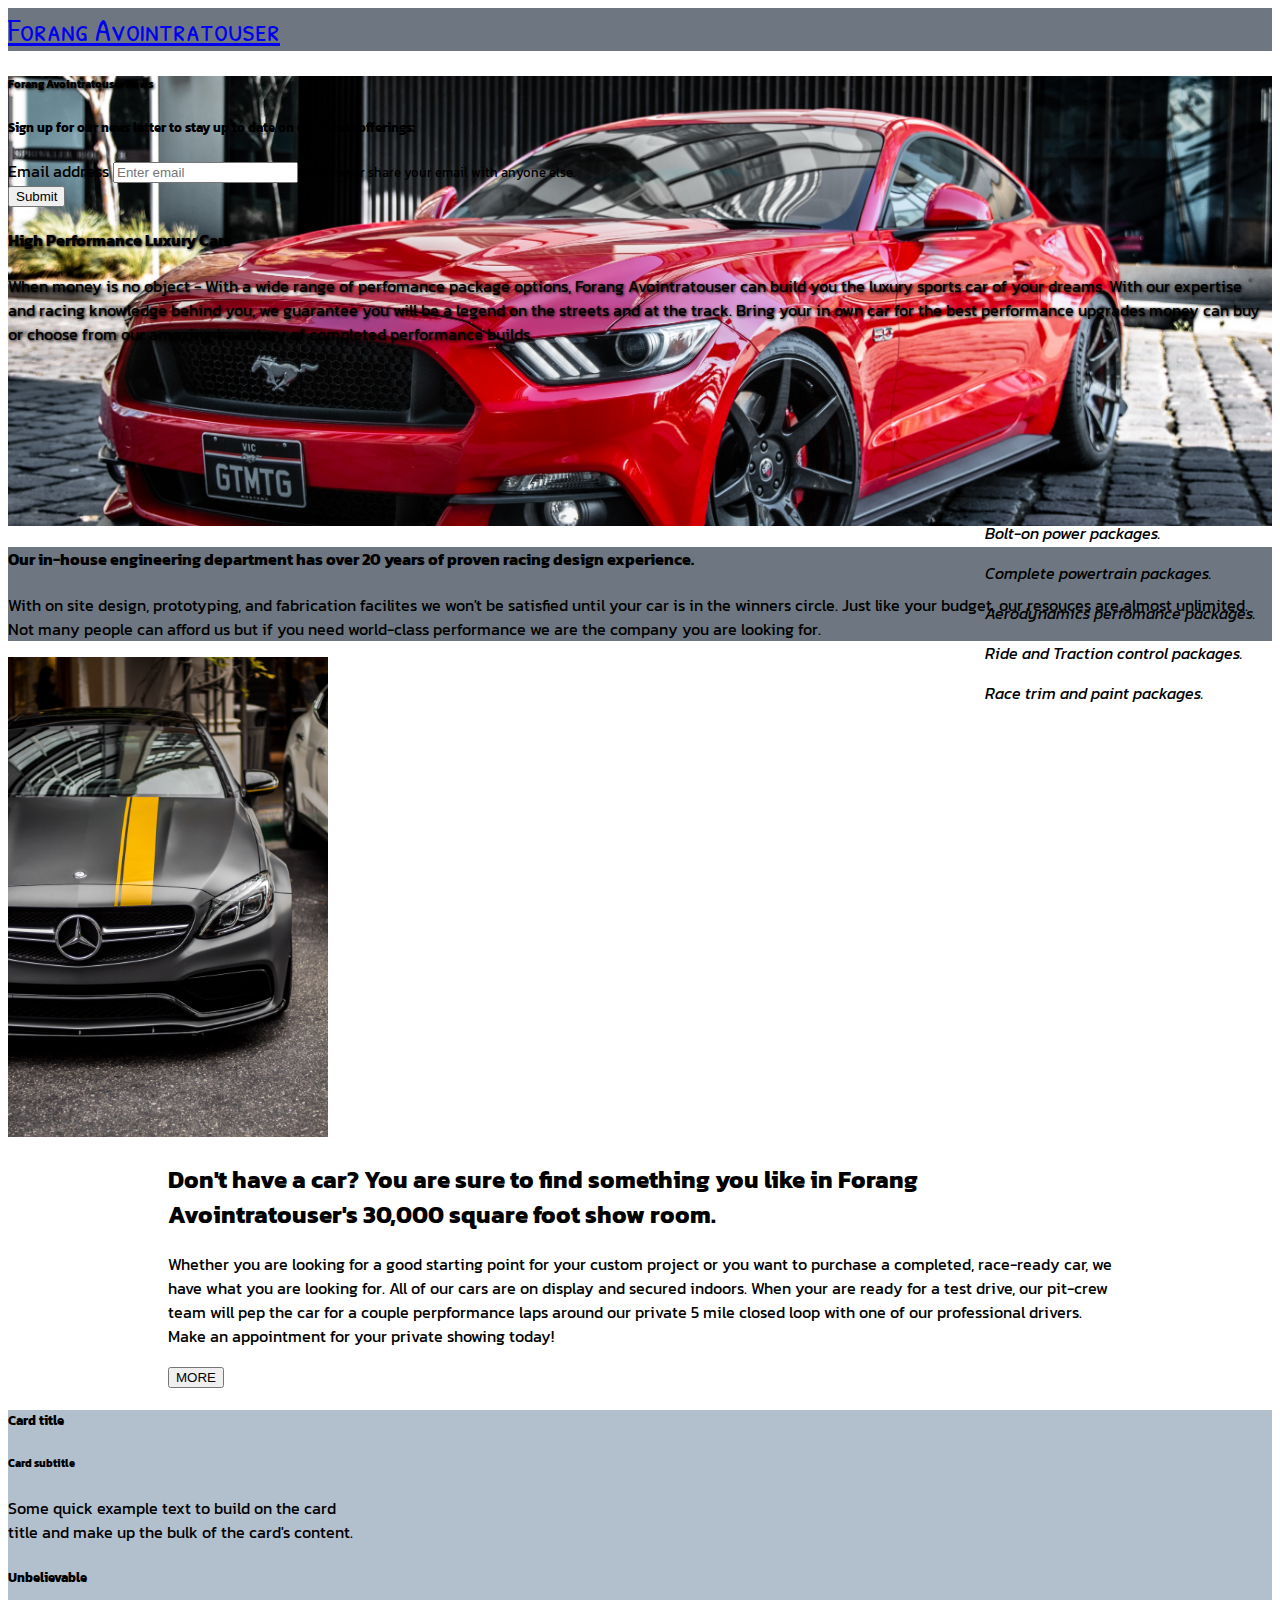
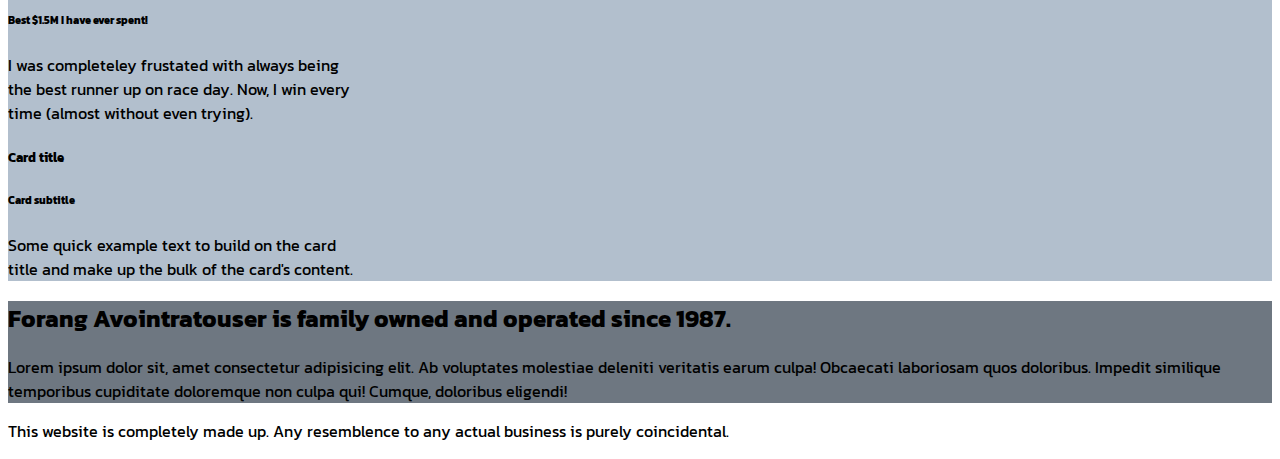
==== commit e9e037fa: "A couple changes based on grading feedback" ====
--- a/index.html
+++ b/index.html
@@ -35,7 +35,7 @@
         <div class="info-input col-md-4 col-12 p-md-5">
           <h6 class="mb-0 text-light">Forang Avointratouser News</h6>
           <!-- INFO CARD START -->
-          <div class="card align-self-center" style="width: 20rem;">
+          <div class="card align-self-center">
             <div class="card-body">
               <h5 class="text-dark">Sign up for our news letter to stay up to date on our latest offerings:</h5>
               <!-- FORM START -->
@@ -84,8 +84,8 @@
     <div class="container-fluid">
       <!-- INFO AND ICONS CARD LINK -->
       <div class="info-details-box row p-0 p-md-4">
-        <div class="info-links-box col-12 col-md-6 order-md-2">
-          <div class="card mt-4 mt-md-0 bg-light" style="width: 23rem;">
+        <div class="info-links-box col-12 col-md-6 order-md-2 pr-md-4">
+          <div class="card mt-4 mt-md-0 bg-light mr-md-5">
             <div class="card-body d-flex flex-column">
               <i class="fas fa-wrench p-2 d-flex flex-row"><p class="px-3 mb-0">Bolt-on power packages.</p></i>
               <i class="fas fa-cog p-2 d-flex flex-row"><p class="px-3 mb-0">Complete powertrain packages.</p></i>
